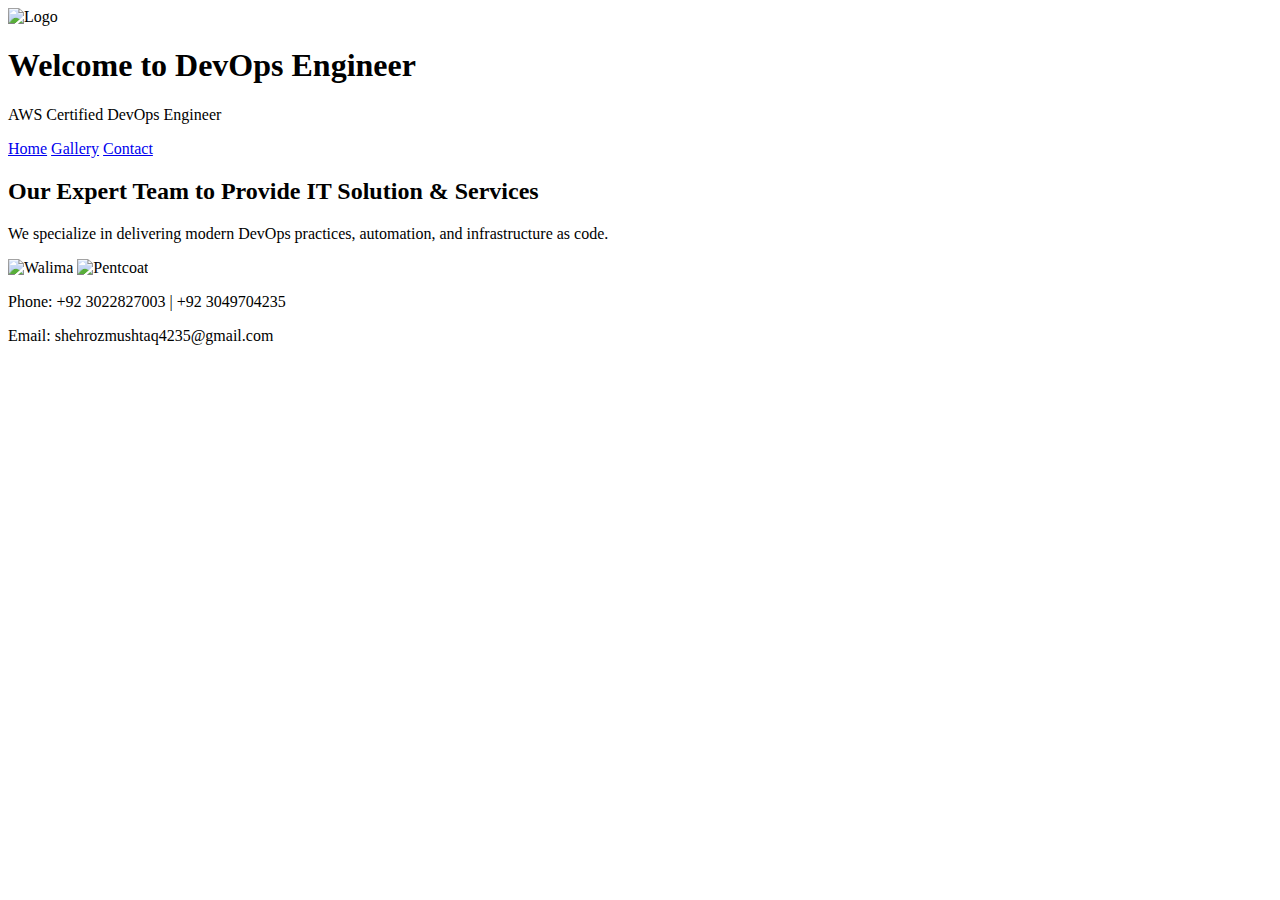
==== index.html @ bcd40dc9 "Create index.html" ====
<!DOCTYPE html>
<html lang="en">
<head>
  <meta charset="UTF-8" />
  <meta name="viewport" content="width=device-width, initial-scale=1.0"/>
  <title>DevOps Engineer - Shehroz Mushtaq</title>
  <link rel="stylesheet" href="style.css" />
</head>
<body>
  <header class="hero">
    <img src="logo.png" alt="Logo" class="logo" />
    <h1>Welcome to DevOps Engineer</h1>
    <p>AWS Certified DevOps Engineer</p>
  </header>

  <nav>
    <a href="index.html">Home</a>
    <a href="gallery.html">Gallery</a>
    <a href="contact.html">Contact</a>
  </nav>

  <main>
    <section>
      <h2>Our Expert Team to Provide IT Solution & Services</h2>
      <p>We specialize in delivering modern DevOps practices, automation, and infrastructure as code.</p>
      <div class="gallery-preview">
        <img src="assets/images/walima.jpg" alt="Walima">
        <img src="assets/images/pentcoat.jpg" alt="Pentcoat">
      </div>
    </section>
  </main>

  <footer>
    <p>Phone: +92 3022827003 | +92 3049704235</p>
    <p>Email: shehrozmushtaq4235@gmail.com</p>
  </footer>
</body>
</html>
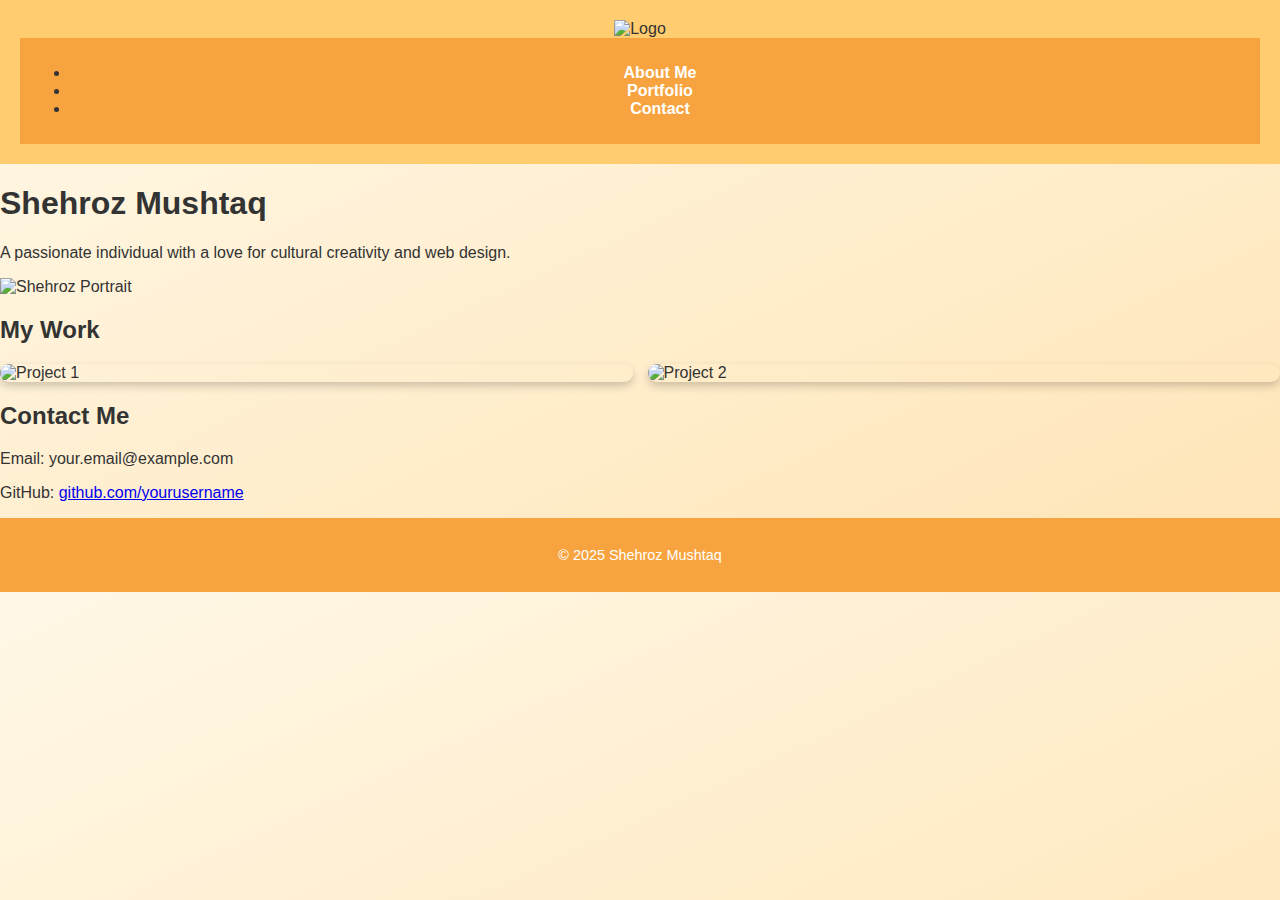
==== commit 293a64dc: "Update index.html" ====
--- a/index.html
+++ b/index.html
@@ -3,36 +3,46 @@
 <head>
   <meta charset="UTF-8" />
   <meta name="viewport" content="width=device-width, initial-scale=1.0"/>
-  <title>DevOps Engineer - Shehroz Mushtaq</title>
+  <title>Shehroz Mushtaq | Portfolio</title>
   <link rel="stylesheet" href="style.css" />
 </head>
 <body>
-  <header class="hero">
-    <img src="logo.png" alt="Logo" class="logo" />
-    <h1>Welcome to DevOps Engineer</h1>
-    <p>AWS Certified DevOps Engineer</p>
+  <header>
+    <img src="assets/logo.png" alt="Logo" class="logo" />
+    <nav>
+      <ul>
+        <li><a href="#about">About Me</a></li>
+        <li><a href="#portfolio">Portfolio</a></li>
+        <li><a href="#contact">Contact</a></li>
+      </ul>
+    </nav>
   </header>
 
-  <nav>
-    <a href="index.html">Home</a>
-    <a href="gallery.html">Gallery</a>
-    <a href="contact.html">Contact</a>
-  </nav>
+  <section id="about">
+    <h1>Shehroz Mushtaq</h1>
+    <p>A passionate individual with a love for cultural creativity and web design.</p>
+    <img src="images/image.png" alt="Shehroz Portrait" class="profile-pic"/>
+  </section>
 
-  <main>
-    <section>
-      <h2>Our Expert Team to Provide IT Solution & Services</h2>
-      <p>We specialize in delivering modern DevOps practices, automation, and infrastructure as code.</p>
-      <div class="gallery-preview">
-        <img src="assets/images/walima.jpg" alt="Walima">
-        <img src="assets/images/pentcoat.jpg" alt="Pentcoat">
-      </div>
-    </section>
-  </main>
+  <section id="portfolio">
+    <h2>My Work</h2>
+    <div class="gallery">
+      <!-- Add portfolio images -->
+      <img src="images/project1.png" alt="Project 1" />
+      <img src="images/project2.png" alt="Project 2" />
+    </div>
+  </section>
+
+  <section id="contact">
+    <h2>Contact Me</h2>
+    <p>Email: your.email@example.com</p>
+    <p>GitHub: <a href="https://github.com/yourusername" target="_blank">github.com/yourusername</a></p>
+  </section>
 
   <footer>
-    <p>Phone: +92 3022827003 | +92 3049704235</p>
-    <p>Email: shehrozmushtaq4235@gmail.com</p>
+    <p>&copy; 2025 Shehroz Mushtaq</p>
   </footer>
+
+  <script src="script.js"></script>
 </body>
 </html>
--- a/style.css
+++ b/style.css
@@ -0,0 +1,53 @@
+body {
+  font-family: 'Segoe UI', sans-serif;
+  margin: 0;
+  background: linear-gradient(to bottom right, #fff8e7, #ffe4b5);
+  color: #333;
+}
+
+header {
+  background-color: #ffcc70;
+  padding: 20px;
+  text-align: center;
+}
+
+.hero img.logo {
+  width: 120px;
+}
+
+nav {
+  background-color: #f7a440;
+  padding: 10px;
+  text-align: center;
+}
+
+nav a {
+  color: white;
+  text-decoration: none;
+  margin: 0 15px;
+  font-weight: bold;
+}
+
+main {
+  padding: 20px;
+}
+
+.gallery-preview, .gallery {
+  display: grid;
+  grid-template-columns: repeat(auto-fit, minmax(200px, 1fr));
+  gap: 15px;
+}
+
+.gallery img, .gallery-preview img {
+  width: 100%;
+  border-radius: 12px;
+  box-shadow: 0 4px 8px rgba(0,0,0,0.2);
+}
+
+footer {
+  background-color: #f7a440;
+  color: white;
+  text-align: center;
+  padding: 15px;
+  font-size: 0.9rem;
+}
